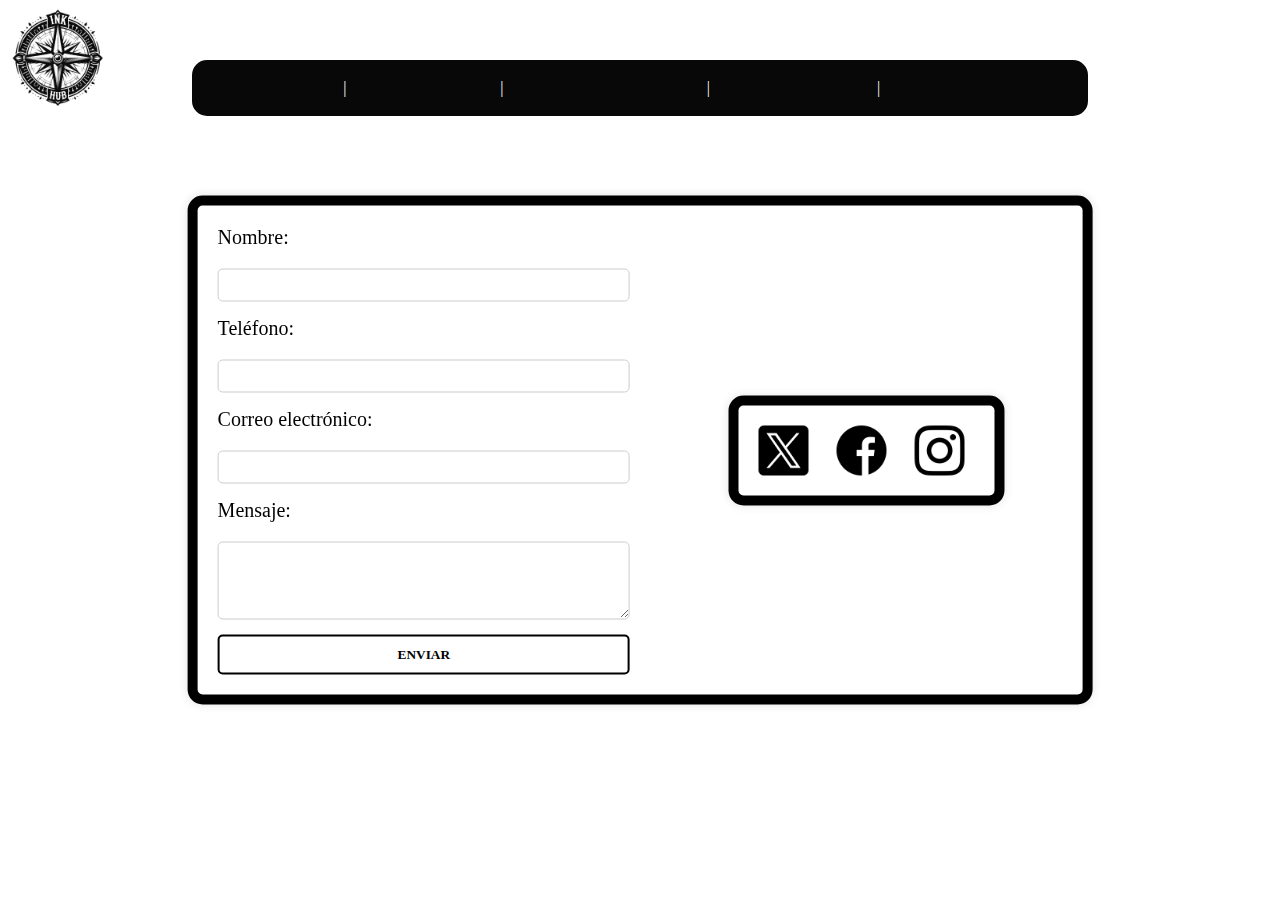
==== TFG/src/index.html @ 8d7e18c2 "PabloMp - Subida Formulario Casi Terminado - 07/02/2024" ====
<!DOCTYPE html>
<html lang="en">

<head>
    <meta charset="UTF-8">
    <meta name="viewport" content="width=device-width, initial-scale=1.0">
    <title>HOME</title>
    <link rel="stylesheet" href="./assets/styles/styles.css">
</head>

<body>
    <header>
        <img src="./assets/images/logo.png" alt="Logo" id="idLogo">
        <nav class="floating-menu">
            <ul>
                <li><a href="#">INICIO</a></li>
                <li><a href="#">DISEÑOS</a></li>
                <li><a href="#">TATUADORES</a></li>
                <li><a href="#">ESTUDIOS</a></li>
                <li><a href="#">CONTACTO</a></li>
            </ul>
        </nav>
    </header>
    <main>
        <div class="floating-form">
            <form action="#" method="post">
                <label for="name">Nombre:</label>
                <input type="text" id="name" name="name" required>

                <label for="telefono">Teléfono:</label>
                <input type="text" id="telefono" name="telefono" required>

                <label for="email">Correo electrónico:</label>
                <input type="email" id="email" name="email" required>

                <label for="message">Mensaje:</label>
                <textarea id="message" name="message" rows="4" required></textarea>

                <button type="submit">ENVIAR</button>
            </form>
            <div class="floating-sidebar">
                <img src="./assets/images/x.png" alt="Twitter">
                <img src="./assets/images/facebook.png" alt="Facebook">
                <img src="./assets/images/instagram.png" alt="Instagram">
                
            </div>
        </div>


    </main>
</body>

</html>
---- TFG/src/assets/styles/styles.css ----
@font-face {
    font-family: "Italiana";
    src: url("C:/Users/pablo/OneDrive/Documentos/MyProjects/TFG/src/assets/fonts/Italiana-Regular.ttf") format("truetype");
}

body {
    font-family: "Italiana";
    background: url("C:/Users/pablo/OneDrive/Documentos/MyProjects/TFG/src/assets/images/marblegold.jpg");
}

#idLogo {
    width: 100px;
    height: auto;
}

.content {
    padding: 20px;
    margin-top: 60px;
}

/* Estilos del menú flotante */
.floating-menu {
    position: fixed;
    top: 60px;
    /* Distancia con la parte superior de la página */
    left: 50%;
    transform: translateX(-50%);
    background-color: #080808;
    width: 70%;
    /* Tamaño de la barra de navegación */
    text-align: center;
    border-radius: 15px;
    z-index: 2; /* Asegura que el formulario esté por encima del menú */
}

.floating-menu ul {
    list-style: none;
    margin: 0;
    padding: 0;
}

.floating-menu li {
    display: inline-block;
    margin: 15px;
    position: relative;
}

.floating-menu a {
    text-decoration: none;
    background: url('C:/Users/pablo/OneDrive/Documentos/MyProjects/TFG/src/assets/images/marblegold.jpg');
    -webkit-background-clip: text; /* Función no compatible con todos los navegadores */
    color: transparent;
    font-size: 22px;
    padding: 10px 15px;
    border-radius: 5px;
    transition: background-color 0.3s;
}

.floating-menu li:not(:last-child)::before {
    content: "|";
    position: absolute;
    top: 50%;
    right: -15px;
    /* Ajusta la posición de la tubería */
    transform: translateY(-50%);
    color: white;
    /* Color de la tubería */
}

.floating-menu a:hover {
    background-color: #555;
}

/* ----------------------------------------- */
/* Estilos del formulario flotante */
.floating-form {
    position: fixed;
    top: 50%;
    left: 50%;
    width: 66%; 
    transform: translate(-50%, -50%); /* Función a la hora de redimensionar */
    background-color: #fff;
    padding: 20px;
    border: 10px solid black;
    border-radius: 15px;
    box-shadow: 0 0 10px rgba(0, 0, 0, 0.1);
    display: grid;
    grid-template-columns: 1fr 1fr; /* Divido formulario dos columnas */
    gap: 20px; /* Espacio entre las columnas */

    font-size: 20px;
}

.floating-form form {
    display: grid;
    gap: 15px;
}

.floating-form label {
    display: block;
    margin-bottom: 5px;
}

.floating-form input,
.floating-form textarea {
    width: 100%;
    padding: 8px;
    box-sizing: border-box;
    border: 1px solid #ccc;
    border-radius: 5px;
}

.floating-form button {
    background-color: #ffffff;
    color: #000000;
    font-family: "Italiana";
    font-weight: bold;
    padding: 10px 15px;
    border: 2px solid black;
    border-radius: 5px;
    cursor: pointer;
}

.floating-form button:hover {
    background-color: #585858;
}

/* ------------------------------------------- */

.floating-sidebar {
    background: url("C:/Users/pablo/OneDrive/Documentos/MyProjects/TFG/src/assets/images/marblegold.jpg");
    grid-column: 2;

    position: fixed;
    display: flex;
    
    justify-content: space-between;
    top: 50%;
    left: 50%;
    width: 50%; 
    transform: translate(-50%, -50%);
    
    padding: 20px;
    border: 10px solid black;
    border-radius: 15px;
    box-shadow: 0 0 10px rgba(0, 0, 0, 0.1);
}


.floating-sidebar img {
    width: 50px; 
    height: auto;
    margin-right: 10px; 
}
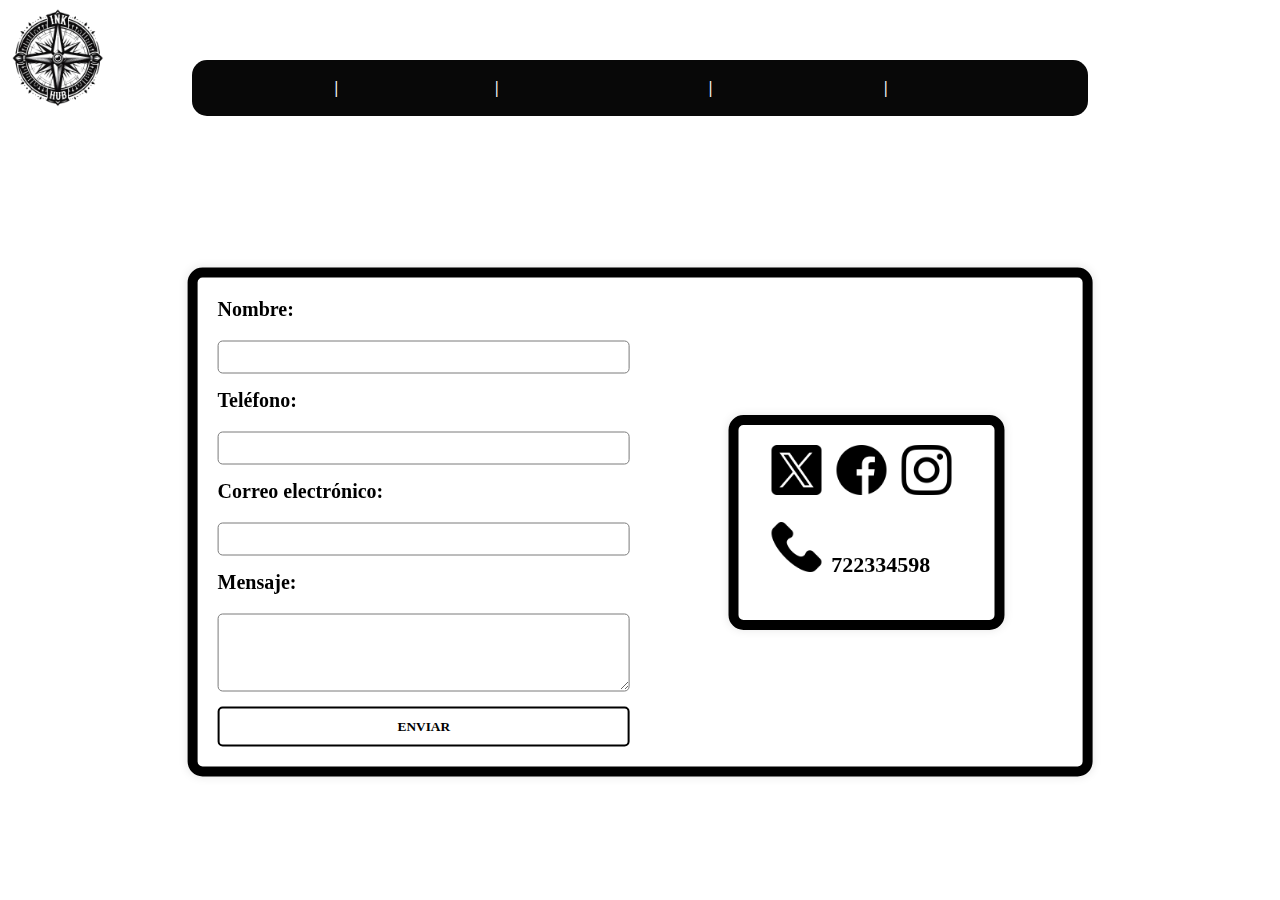
==== commit fa2b71fd: "PabloMp - Subida Formulario Casi Terminado - 07/02/2024" ====
--- a/TFG/src/index.html
+++ b/TFG/src/index.html
@@ -39,10 +39,12 @@
                 <button type="submit">ENVIAR</button>
             </form>
             <div class="floating-sidebar">
-                <img src="./assets/images/x.png" alt="Twitter">
-                <img src="./assets/images/facebook.png" alt="Facebook">
-                <img src="./assets/images/instagram.png" alt="Instagram">
-                
+                <div>
+                    <img src="./assets/images/x.png" alt="Twitter">
+                    <img src="./assets/images/facebook.png" alt="Facebook">
+                    <img src="./assets/images/instagram.png" alt="Instagram">
+                    <p> <img src="./assets/images/llamada-telefonica.png" alt="Telefóno">722334598</p>
+                </div>
             </div>
         </div>
 
--- a/TFG/src/assets/styles/styles.css
+++ b/TFG/src/assets/styles/styles.css
@@ -5,6 +5,7 @@
 
 body {
     font-family: "Italiana";
+    font-weight: bold;
     background: url("C:/Users/pablo/OneDrive/Documentos/MyProjects/TFG/src/assets/images/marblegold.jpg");
 }
 
@@ -75,7 +76,7 @@
 /* Estilos del formulario flotante */
 .floating-form {
     position: fixed;
-    top: 50%;
+    top: 58%;
     left: 50%;
     width: 66%; 
     transform: translate(-50%, -50%); /* Función a la hora de redimensionar */
@@ -106,7 +107,7 @@
     width: 100%;
     padding: 8px;
     box-sizing: border-box;
-    border: 1px solid #ccc;
+    border: 1px solid #7a7a7a;
     border-radius: 5px;
 }
 
@@ -134,12 +135,13 @@
     position: fixed;
     display: flex;
     
-    justify-content: space-between;
+    justify-content: center;
+    
     top: 50%;
     left: 50%;
     width: 50%; 
     transform: translate(-50%, -50%);
-    
+
     padding: 20px;
     border: 10px solid black;
     border-radius: 15px;
@@ -151,4 +153,10 @@
     width: 50px; 
     height: auto;
     margin-right: 10px; 
+}
+
+.floating-sidebar P {
+    font-size: 22px;
+    font-weight: bold;
+    
 }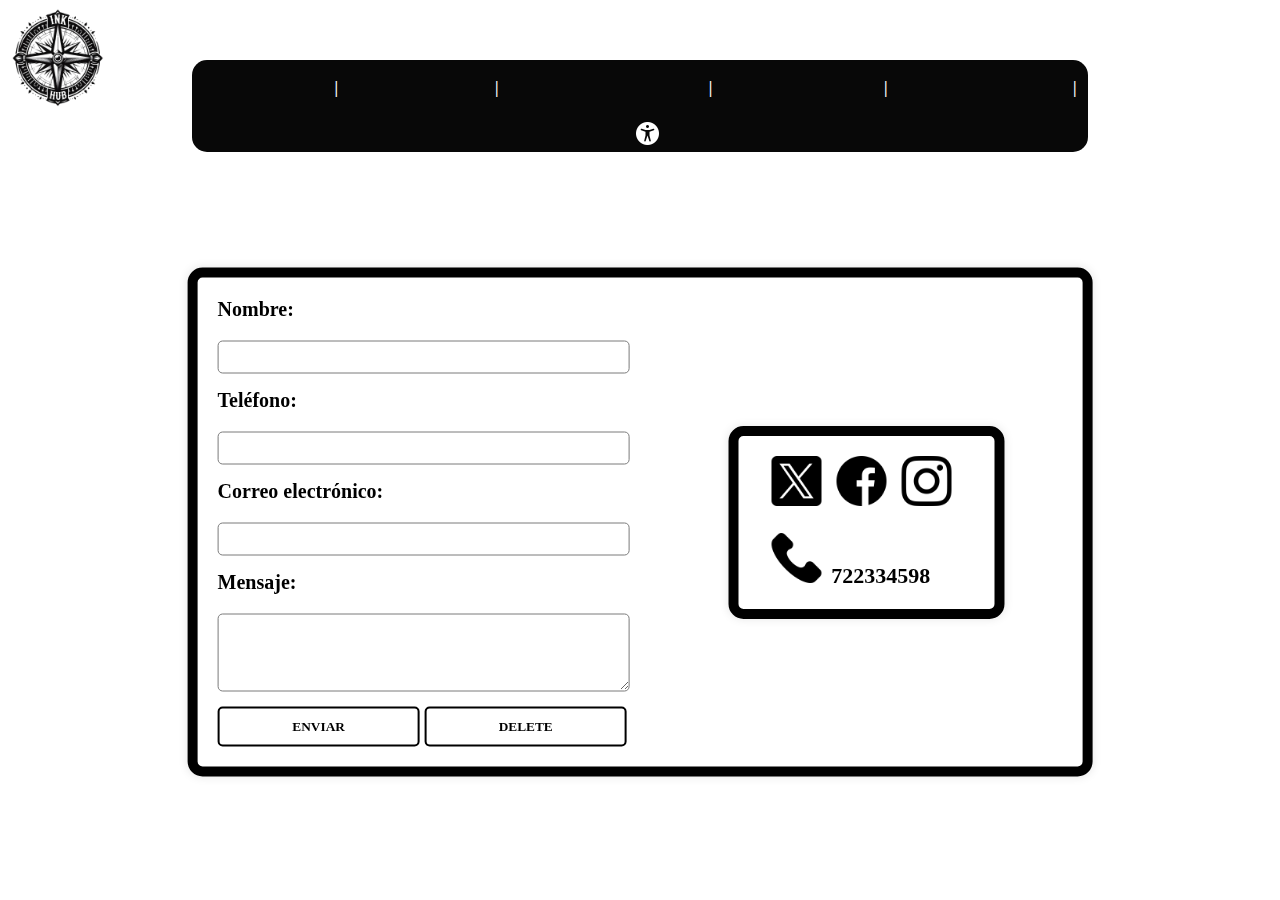
==== commit 59073d74: "PabloMP - Subida Tarea TFG - 08/02/24" ====
--- a/TFG/src/index.html
+++ b/TFG/src/index.html
@@ -1,5 +1,5 @@
 <!DOCTYPE html>
-<html lang="en">
+<html lang="es">
 
 <head>
     <meta charset="UTF-8">
@@ -10,7 +10,7 @@
 
 <body>
     <header>
-        <img src="./assets/images/logo.png" alt="Logo" id="idLogo">
+        <img src="./assets/images/logo.png" alt="Logo de la aplicación" id="idLogo">
         <nav class="floating-menu">
             <ul>
                 <li><a href="#">INICIO</a></li>
@@ -18,6 +18,7 @@
                 <li><a href="#">TATUADORES</a></li>
                 <li><a href="#">ESTUDIOS</a></li>
                 <li><a href="#">CONTACTO</a></li>
+                <li id="liLogoAccessibility"><a href="#"><img src="assets/images/accessibility.png" alt="accessibility" id="iconAccesibility"></a></li>
             </ul>
         </nav>
     </header>
@@ -35,8 +36,11 @@
 
                 <label for="message">Mensaje:</label>
                 <textarea id="message" name="message" rows="4" required></textarea>
-
-                <button type="submit">ENVIAR</button>
+                
+                <div>
+                    <button type="submit">ENVIAR</button>
+                    <button type="reset">DELETE</button> 
+                </div>
             </form>
             <div class="floating-sidebar">
                 <div>
--- a/TFG/src/assets/styles/styles.css
+++ b/TFG/src/assets/styles/styles.css
@@ -1,17 +1,29 @@
 @font-face {
     font-family: "Italiana";
-    src: url("C:/Users/pablo/OneDrive/Documentos/MyProjects/TFG/src/assets/fonts/Italiana-Regular.ttf") format("truetype");
+    /* src: url("C:/Users/pablo/OneDrive/Documentos/MyProjects/TFG/src/assets/fonts/Italiana-Regular.ttf") format("truetype"); */
+    src: url("C:/Users/usuario/Documents/ProjectosPropios/TFG/src/assets/fonts/Italiana-Regular.ttf") format("truetype");
 }
 
 body {
     font-family: "Italiana";
     font-weight: bold;
-    background: url("C:/Users/pablo/OneDrive/Documentos/MyProjects/TFG/src/assets/images/marblegold.jpg");
+    /* background: url("C:/Users/pablo/OneDrive/Documentos/MyProjects/TFG/src/assets/images/marblegold.jpg"); */
+    background: url("C:/Users/usuario/Documents/ProjectosPropios/TFG/src/assets/images/marblegold.jpg");
 }
 
 #idLogo {
     width: 100px;
     height: auto;
+}
+
+#liLogoAccessibility {
+    margin: 0;
+    margin-top: 5px;
+    margin-left: 15px;
+}
+
+#iconAccesibility {
+    width: 25px;
 }
 
 .content {
@@ -27,11 +39,10 @@
     left: 50%;
     transform: translateX(-50%);
     background-color: #080808;
-    width: 70%;
-    /* Tamaño de la barra de navegación */
+    width: 70%; /* Tamaño de la barra de navegación */
     text-align: center;
     border-radius: 15px;
-    z-index: 2; /* Asegura que el formulario esté por encima del menú */
+    z-index: 2; 
 }
 
 .floating-menu ul {
@@ -48,32 +59,31 @@
 
 .floating-menu a {
     text-decoration: none;
-    background: url('C:/Users/pablo/OneDrive/Documentos/MyProjects/TFG/src/assets/images/marblegold.jpg');
+    /* background: url('C:/Users/pablo/OneDrive/Documentos/MyProjects/TFG/src/assets/images/marblegold.jpg'); */
+    background: url("C:/Users/usuario/Documents/ProjectosPropios/TFG/src/assets/images/marblegold.jpg");
     -webkit-background-clip: text; /* Función no compatible con todos los navegadores */
     color: transparent;
     font-size: 22px;
     padding: 10px 15px;
     border-radius: 5px;
-    transition: background-color 0.3s;
+    transition: background-color 0.3s; /* Para el cambio durante el hover */
+}
+
+.floating-menu a:hover {
+    /* No me funciona probablemente sea por el webkit-background-clip */
+    background-color: #929292;
 }
 
 .floating-menu li:not(:last-child)::before {
     content: "|";
     position: absolute;
     top: 50%;
-    right: -15px;
-    /* Ajusta la posición de la tubería */
+    right: -15px; /* Posición de la tubería */
     transform: translateY(-50%);
     color: white;
-    /* Color de la tubería */
-}
-
-.floating-menu a:hover {
-    background-color: #555;
 }
 
 /* ----------------------------------------- */
-/* Estilos del formulario flotante */
 .floating-form {
     position: fixed;
     top: 58%;
@@ -112,6 +122,7 @@
 }
 
 .floating-form button {
+
     background-color: #ffffff;
     color: #000000;
     font-family: "Italiana";
@@ -120,6 +131,10 @@
     border: 2px solid black;
     border-radius: 5px;
     cursor: pointer;
+
+    width: 49%; /* Tamaño útil para que ambos botones entren 
+    debajo del formulario*/
+    
 }
 
 .floating-form button:hover {
@@ -129,7 +144,8 @@
 /* ------------------------------------------- */
 
 .floating-sidebar {
-    background: url("C:/Users/pablo/OneDrive/Documentos/MyProjects/TFG/src/assets/images/marblegold.jpg");
+    /* background: url("C:/Users/pablo/OneDrive/Documentos/MyProjects/TFG/src/assets/images/marblegold.jpg"); */
+    background: url("C:/Users/usuario/Documents/ProjectosPropios/TFG/src/assets/images/marblegold.jpg");
     grid-column: 2;
 
     position: fixed;
@@ -148,7 +164,6 @@
     box-shadow: 0 0 10px rgba(0, 0, 0, 0.1);
 }
 
-
 .floating-sidebar img {
     width: 50px; 
     height: auto;
@@ -158,5 +173,5 @@
 .floating-sidebar P {
     font-size: 22px;
     font-weight: bold;
-    
+    margin-bottom: 0;
 }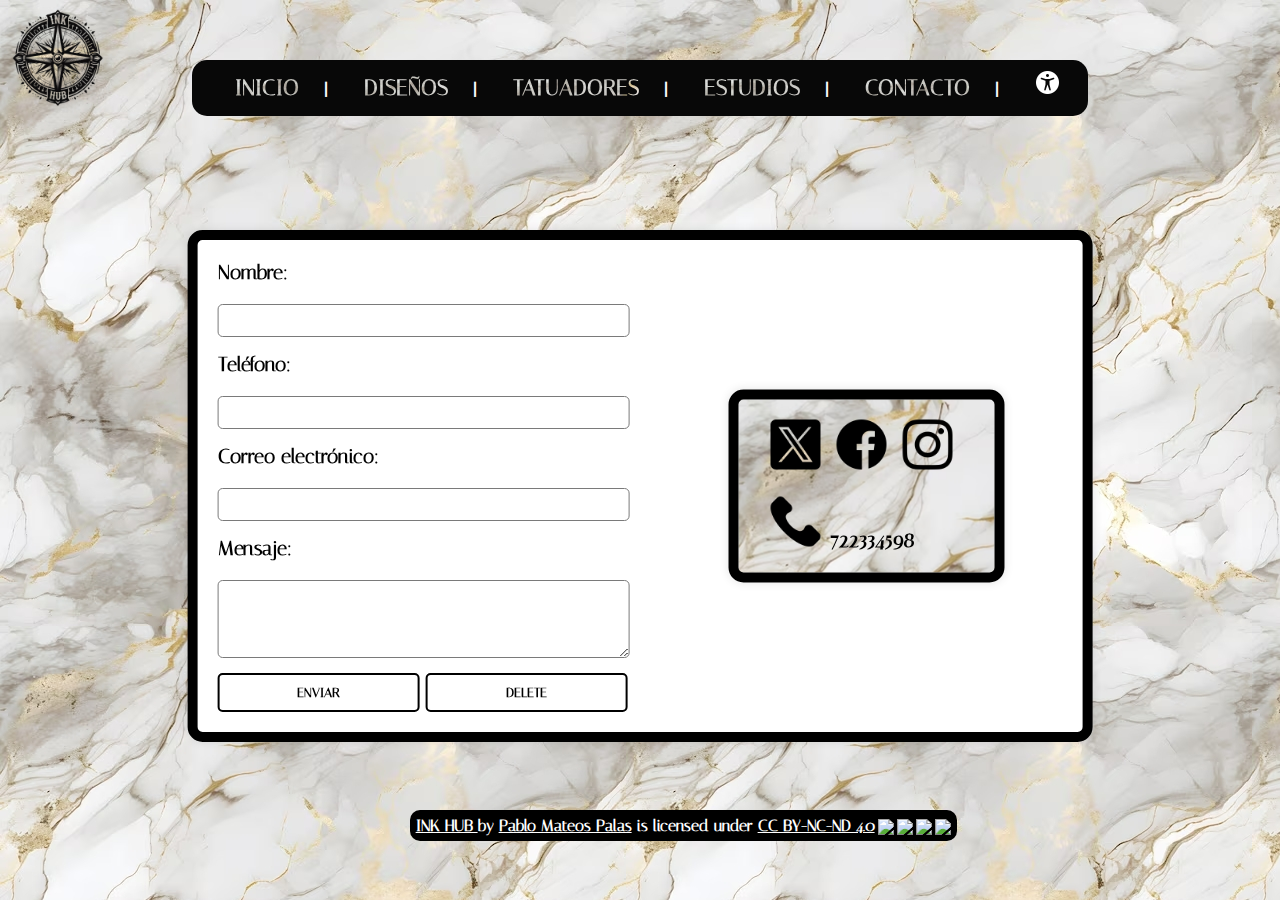
==== commit 449dbfa3: "PabloMP - Subida Avances - 20/02/24" ====
--- a/TFG/src/index.html
+++ b/TFG/src/index.html
@@ -18,7 +18,7 @@
                 <li><a href="#">TATUADORES</a></li>
                 <li><a href="#">ESTUDIOS</a></li>
                 <li><a href="#">CONTACTO</a></li>
-                <li id="liLogoAccessibility"><a href="#"><img src="assets/images/accessibility.png" alt="accessibility" id="iconAccesibility"></a></li>
+                <li id="liLogoAccessibility"><a href="index_accessible.html"><img src="assets/images/accessibility.png" alt="accessibility" id="iconAccesibility"></a></li>
             </ul>
         </nav>
     </header>
@@ -54,6 +54,28 @@
 
 
     </main>
+    <footer>
+        <div class="floating-footer">
+            <p id="textoFooter" xmlns:cc="http://creativecommons.org/ns#" xmlns:dct="http://purl.org/dc/terms/"><a id="enlacesLicencia"
+                    property="dct:title" rel="cc:attributionURL"
+                    href="https://github.com/PabloMateosP/MyProjects/tree/master/TFG/src">INK
+                    HUB
+                </a> by <a id="enlacesLicencia" rel="cc:attributionURL dct:creator" property="cc:attributionName"
+                    href="https://github.com/PabloMateosP">Pablo Mateos Palas</a> is licensed under <a
+                    id="enlacesLicencia" href="http://creativecommons.org/licenses/by-nc-nd/4.0/?ref=chooser-v1"
+                    target="_blank" rel="license noopener noreferrer" style="display:inline-block;">CC BY-NC-ND 4.0<img
+                        style="height:22px!important;margin-left:3px;vertical-align:text-bottom;"
+                        src="https://mirrors.creativecommons.org/presskit/icons/cc.svg?ref=chooser-v1"><img
+                        style="height:22px!important;margin-left:3px;vertical-align:text-bottom;"
+                        src="https://mirrors.creativecommons.org/presskit/icons/by.svg?ref=chooser-v1"><img
+                        style="height:22px!important;margin-left:3px;vertical-align:text-bottom;"
+                        src="https://mirrors.creativecommons.org/presskit/icons/nc.svg?ref=chooser-v1"><img
+                        style="height:22px!important;margin-left:3px;vertical-align:text-bottom;"
+                        src="https://mirrors.creativecommons.org/presskit/icons/nd.svg?ref=chooser-v1">
+                </a>
+            </p>
+        </div>
+    </footer>
 </body>
 
 </html>--- a/TFG/src/assets/styles/styles.css
+++ b/TFG/src/assets/styles/styles.css
@@ -1,14 +1,12 @@
 @font-face {
     font-family: "Italiana";
-    /* src: url("C:/Users/pablo/OneDrive/Documentos/MyProjects/TFG/src/assets/fonts/Italiana-Regular.ttf") format("truetype"); */
-    src: url("C:/Users/usuario/Documents/ProjectosPropios/TFG/src/assets/fonts/Italiana-Regular.ttf") format("truetype");
+    src: url("../fonts/Italiana-Regular.ttf") format("truetype");
 }
 
 body {
     font-family: "Italiana";
     font-weight: bold;
-    /* background: url("C:/Users/pablo/OneDrive/Documentos/MyProjects/TFG/src/assets/images/marblegold.jpg"); */
-    background: url("C:/Users/usuario/Documents/ProjectosPropios/TFG/src/assets/images/marblegold.jpg");
+    background: url("../images/marblegold.jpg");
 }
 
 #idLogo {
@@ -59,8 +57,7 @@
 
 .floating-menu a {
     text-decoration: none;
-    /* background: url('C:/Users/pablo/OneDrive/Documentos/MyProjects/TFG/src/assets/images/marblegold.jpg'); */
-    background: url("C:/Users/usuario/Documents/ProjectosPropios/TFG/src/assets/images/marblegold.jpg");
+    background: url("../images/marblegold.jpg");
     -webkit-background-clip: text; /* Función no compatible con todos los navegadores */
     color: transparent;
     font-size: 22px;
@@ -86,7 +83,7 @@
 /* ----------------------------------------- */
 .floating-form {
     position: fixed;
-    top: 58%;
+    top: 54%;
     left: 50%;
     width: 66%; 
     transform: translate(-50%, -50%); /* Función a la hora de redimensionar */
@@ -144,8 +141,7 @@
 /* ------------------------------------------- */
 
 .floating-sidebar {
-    /* background: url("C:/Users/pablo/OneDrive/Documentos/MyProjects/TFG/src/assets/images/marblegold.jpg"); */
-    background: url("C:/Users/usuario/Documents/ProjectosPropios/TFG/src/assets/images/marblegold.jpg");
+    background: url("../images/marblegold.jpg");
     grid-column: 2;
 
     position: fixed;
@@ -174,4 +170,27 @@
     font-size: 22px;
     font-weight: bold;
     margin-bottom: 0;
+}
+
+/* --------------------------------------------- */
+
+footer {
+    position: fixed;
+    top: 90%;
+    left: 32%;
+    /*  */
+}
+.floating-footer {
+    padding: 1px;
+    color: #ffffff;
+    background-color: #000000;
+    border-radius: 10px;
+}
+
+#enlacesLicencia {
+    color: #ffffff;
+}
+
+#textoFooter {
+    margin: 5px;
 }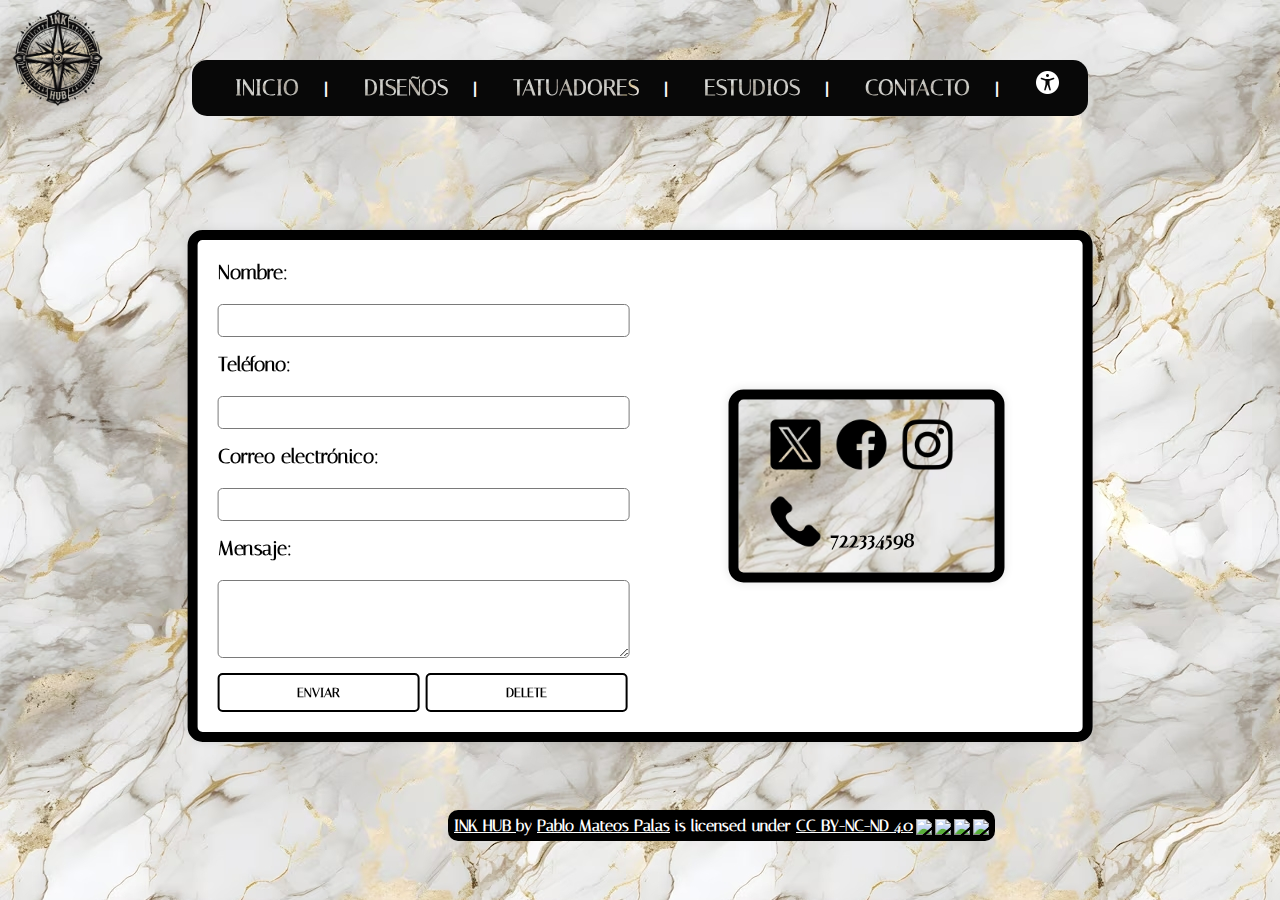
==== commit de4123d3: "PabloMP - Subida Proyecto Landing Page (Falta Documentación) - 29/02/24" ====
--- a/TFG/src/index.html
+++ b/TFG/src/index.html
@@ -13,11 +13,11 @@
         <img src="./assets/images/logo.png" alt="Logo de la aplicación" id="idLogo">
         <nav class="floating-menu">
             <ul>
-                <li><a href="#">INICIO</a></li>
+                <li><a href="index_landing.html">INICIO</a></li>
                 <li><a href="#">DISEÑOS</a></li>
                 <li><a href="#">TATUADORES</a></li>
                 <li><a href="#">ESTUDIOS</a></li>
-                <li><a href="#">CONTACTO</a></li>
+                <li><a href="index.html">CONTACTO</a></li>
                 <li id="liLogoAccessibility"><a href="index_accessible.html"><img src="assets/images/accessibility.png" alt="accessibility" id="iconAccesibility"></a></li>
             </ul>
         </nav>
--- a/TFG/src/assets/styles/styles.css
+++ b/TFG/src/assets/styles/styles.css
@@ -177,7 +177,7 @@
 footer {
     position: fixed;
     top: 90%;
-    left: 32%;
+    left: 35%;
     /*  */
 }
 .floating-footer {
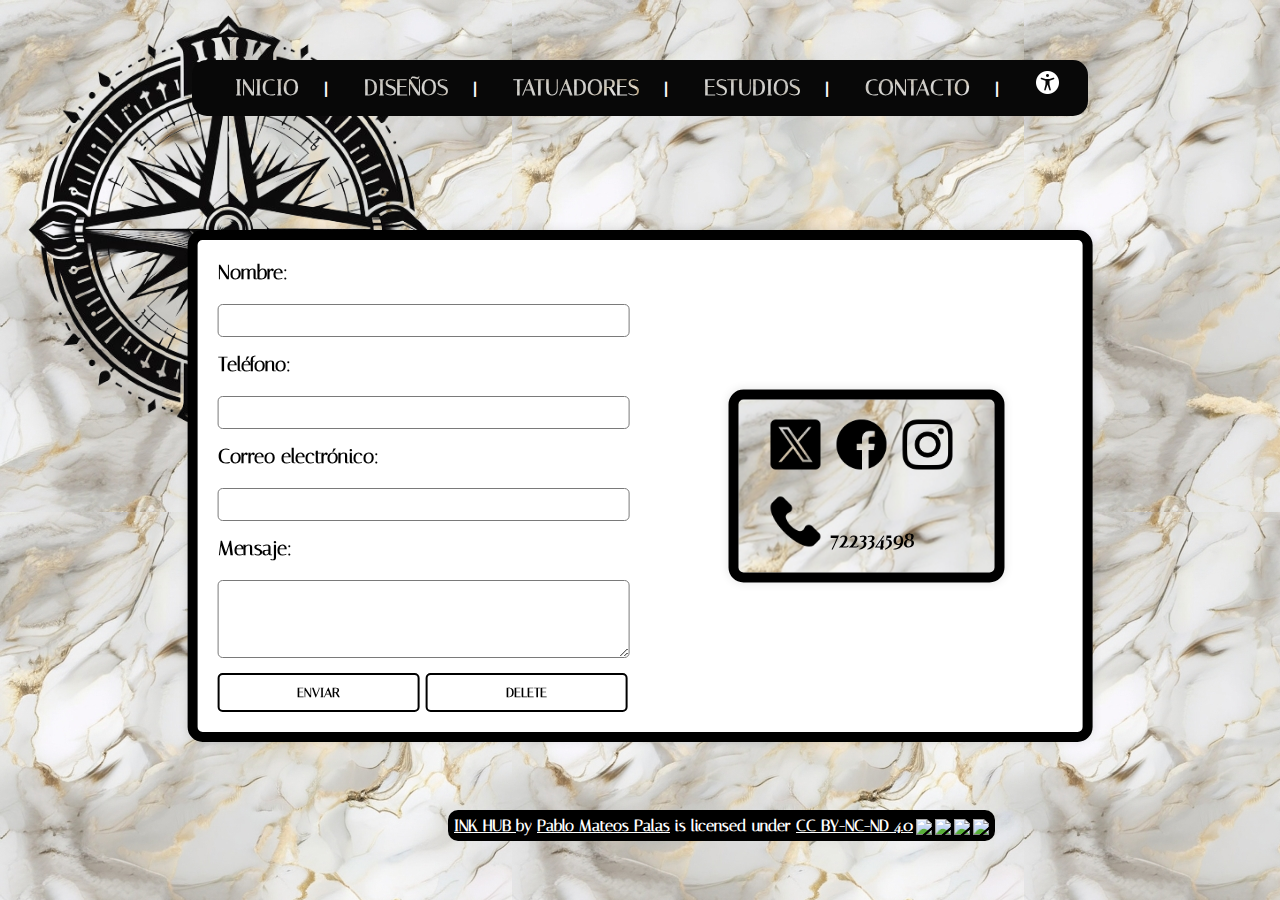
==== commit 57b052f7: "PabloMP - Subida Tarea TFG (Añadir imagen en diseños) - 11/03/24" ====
--- a/TFG/src/index.html
+++ b/TFG/src/index.html
@@ -14,7 +14,7 @@
         <nav class="floating-menu">
             <ul>
                 <li><a href="index_landing.html">INICIO</a></li>
-                <li><a href="#">DISEÑOS</a></li>
+                <li><a href="index_disenios.html">DISEÑOS</a></li>
                 <li><a href="#">TATUADORES</a></li>
                 <li><a href="#">ESTUDIOS</a></li>
                 <li><a href="index.html">CONTACTO</a></li>
--- a/TFG/src/assets/styles/styles.css
+++ b/TFG/src/assets/styles/styles.css
@@ -6,12 +6,21 @@
 body {
     font-family: "Italiana";
     font-weight: bold;
-    background: url("../images/marblegold.jpg");
+    background: url("../images/marblegold_seamless.jpg");
+
+    body {
+        margin: 0;
+        display: flex;
+        align-items: center;
+        justify-content: center;
+        height: 100vh;
+        overflow: hidden;
+    }
 }
 
 #idLogo {
-    width: 100px;
     height: auto;
+    width: 35%;
 }
 
 #liLogoAccessibility {
@@ -37,10 +46,11 @@
     left: 50%;
     transform: translateX(-50%);
     background-color: #080808;
-    width: 70%; /* Tamaño de la barra de navegación */
+    width: 70%;
+    /* Tamaño de la barra de navegación */
     text-align: center;
     border-radius: 15px;
-    z-index: 2; 
+    z-index: 2;
 }
 
 .floating-menu ul {
@@ -57,13 +67,15 @@
 
 .floating-menu a {
     text-decoration: none;
-    background: url("../images/marblegold.jpg");
-    -webkit-background-clip: text; /* Función no compatible con todos los navegadores */
+    background: url("../images/marblegold_seamless.jpg");
+    -webkit-background-clip: text;
+    /* Función no compatible con todos los navegadores */
     color: transparent;
     font-size: 22px;
     padding: 10px 15px;
     border-radius: 5px;
-    transition: background-color 0.3s; /* Para el cambio durante el hover */
+    transition: background-color 0.3s;
+    /* Para el cambio durante el hover */
 }
 
 .floating-menu a:hover {
@@ -75,7 +87,8 @@
     content: "|";
     position: absolute;
     top: 50%;
-    right: -15px; /* Posición de la tubería */
+    right: -15px;
+    /* Posición de la tubería */
     transform: translateY(-50%);
     color: white;
 }
@@ -85,19 +98,23 @@
     position: fixed;
     top: 54%;
     left: 50%;
-    width: 66%; 
-    transform: translate(-50%, -50%); /* Función a la hora de redimensionar */
+    width: 66%;
+    transform: translate(-50%, -50%);
+    /* Función a la hora de redimensionar */
     background-color: #fff;
     padding: 20px;
     border: 10px solid black;
     border-radius: 15px;
     box-shadow: 0 0 10px rgba(0, 0, 0, 0.1);
     display: grid;
-    grid-template-columns: 1fr 1fr; /* Divido formulario dos columnas */
-    gap: 20px; /* Espacio entre las columnas */
+    grid-template-columns: 1fr 1fr;
+    /* Divido formulario dos columnas */
+    gap: 20px;
+    /* Espacio entre las columnas */
 
     font-size: 20px;
 }
+
 
 .floating-form form {
     display: grid;
@@ -129,9 +146,10 @@
     border-radius: 5px;
     cursor: pointer;
 
-    width: 49%; /* Tamaño útil para que ambos botones entren 
+    width: 49%;
+    /* Tamaño útil para que ambos botones entren 
     debajo del formulario*/
-    
+
 }
 
 .floating-form button:hover {
@@ -141,17 +159,17 @@
 /* ------------------------------------------- */
 
 .floating-sidebar {
-    background: url("../images/marblegold.jpg");
+    background: url("../images/marblegold_seamless.jpg");
     grid-column: 2;
 
     position: fixed;
     display: flex;
-    
+
     justify-content: center;
-    
+
     top: 50%;
     left: 50%;
-    width: 50%; 
+    width: 50%;
     transform: translate(-50%, -50%);
 
     padding: 20px;
@@ -161,9 +179,9 @@
 }
 
 .floating-sidebar img {
-    width: 50px; 
+    width: 50px;
     height: auto;
-    margin-right: 10px; 
+    margin-right: 10px;
 }
 
 .floating-sidebar P {
@@ -180,6 +198,7 @@
     left: 35%;
     /*  */
 }
+
 .floating-footer {
     padding: 1px;
     color: #ffffff;
@@ -193,4 +212,89 @@
 
 #textoFooter {
     margin: 5px;
+}
+
+
+/* ---- @Media --------------------------------- */
+@media screen and (min-width: 1000px) and (max-width: 1400px) and (min-height: 600px) and (max-height: 768px) {
+    .floating-form {
+        position: fixed;
+
+        padding: 16px;
+        border: 10px solid black;
+        border-radius: 15px;
+        font-size: 16px;
+
+    }
+
+    .floating-form form {
+        gap: 10px;
+    }
+
+    .floating-form label {
+        margin-bottom: 0;
+    }
+
+    .floating-form input,
+    .floating-form textarea {
+        padding: 8px;
+    }
+
+    footer {
+        left: 29%;
+    }
+}
+
+/* ---------------------------------------------- */
+@keyframes ldio-5njqyll10f {
+    0% {
+        transform: rotate(0deg)
+    }
+
+    50% {
+        transform: rotate(180deg)
+    }
+
+    100% {
+        transform: rotate(360deg)
+    }
+}
+
+.ldio-5njqyll10f div {
+    position: absolute;
+    animation: ldio-5njqyll10f 1.31s linear infinite;
+    width: 160px;
+    height: 160px;
+    top: 20px;
+    left: 20px;
+    border-radius: 50%;
+    box-shadow: 0 4px 0 0 #353535;
+    transform-origin: 80px 82px;
+}
+
+.loadingio-spinner-eclipse-z1gzxnytir8 {
+    width: 200px;
+    height: 200px;
+    display: inline-block;
+    overflow: hidden;
+    background: #f1f2f3;
+}
+
+.ldio-5njqyll10f {
+    width: 100%;
+    height: 100%;
+    position: relative;
+    transform: translateZ(0) scale(1);
+    backface-visibility: hidden;
+    transform-origin: 0 0;
+    /* see note above */
+}
+
+.ldio-5njqyll10f div {
+    box-sizing: content-box;
+}
+
+#id_image_landing-page,
+.loadingio-spinner-eclipse-z1gzxnytir8 {
+    display: none;
 }